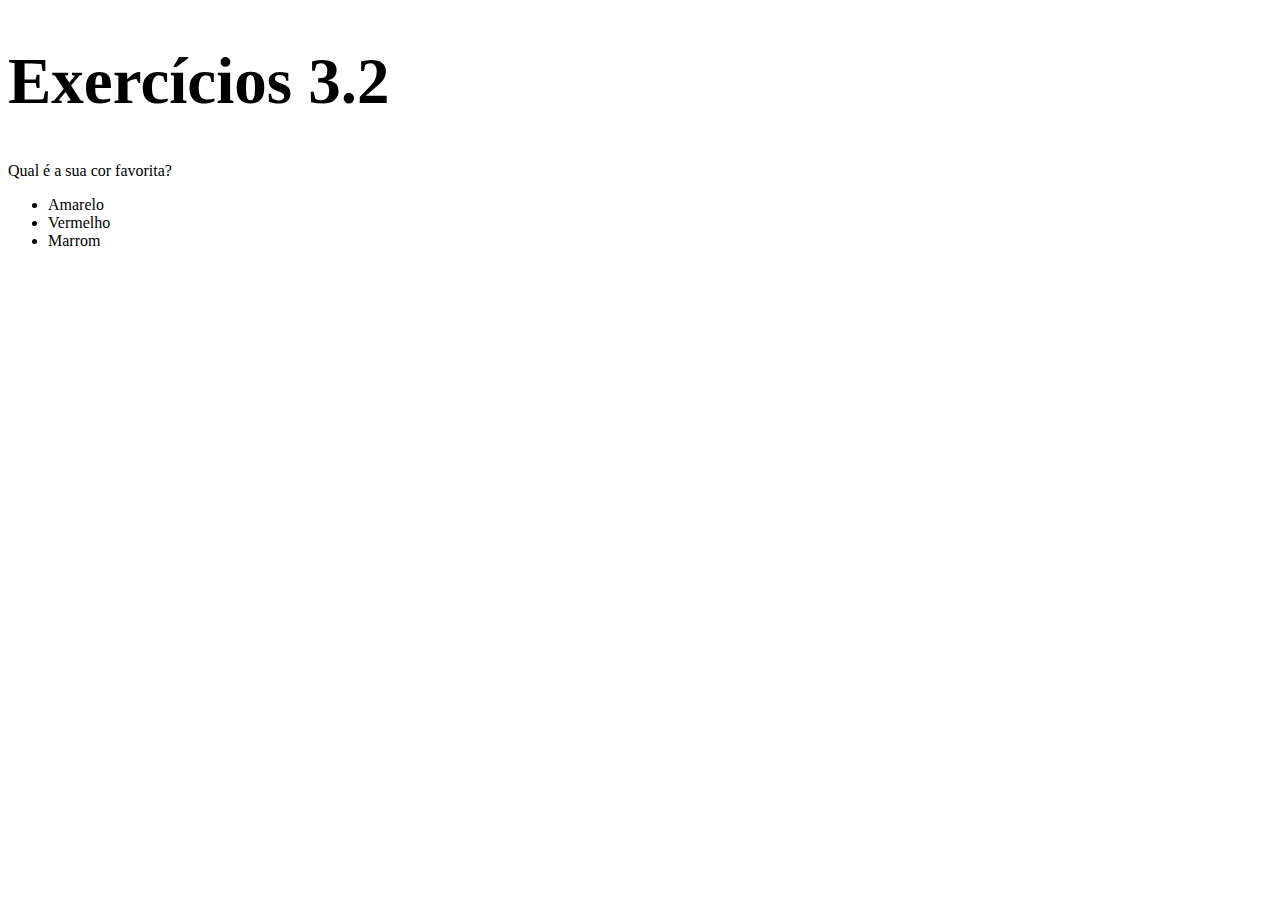
==== bloco_3/dia_2/index.html @ 4a48ccf1 "inicio desafio aula" ====
<!DOCTYPE html>
<html lang="pt-br">
  <head>
    <meta charset="UTF-8">
    <title>HTML</title>
    <style>
        h1 {
            font-size: 65px;
        }
    </style>
  </head>
  <body>
    <h1>Exercícios 3.2</h1>
    <p>Qual é a sua cor favorita?</p>
    <ul>
      <li>Amarelo</li>
      <li>Vermelho</li>
      <li>Marrom</li>
    </ul>
  </body>
</html>
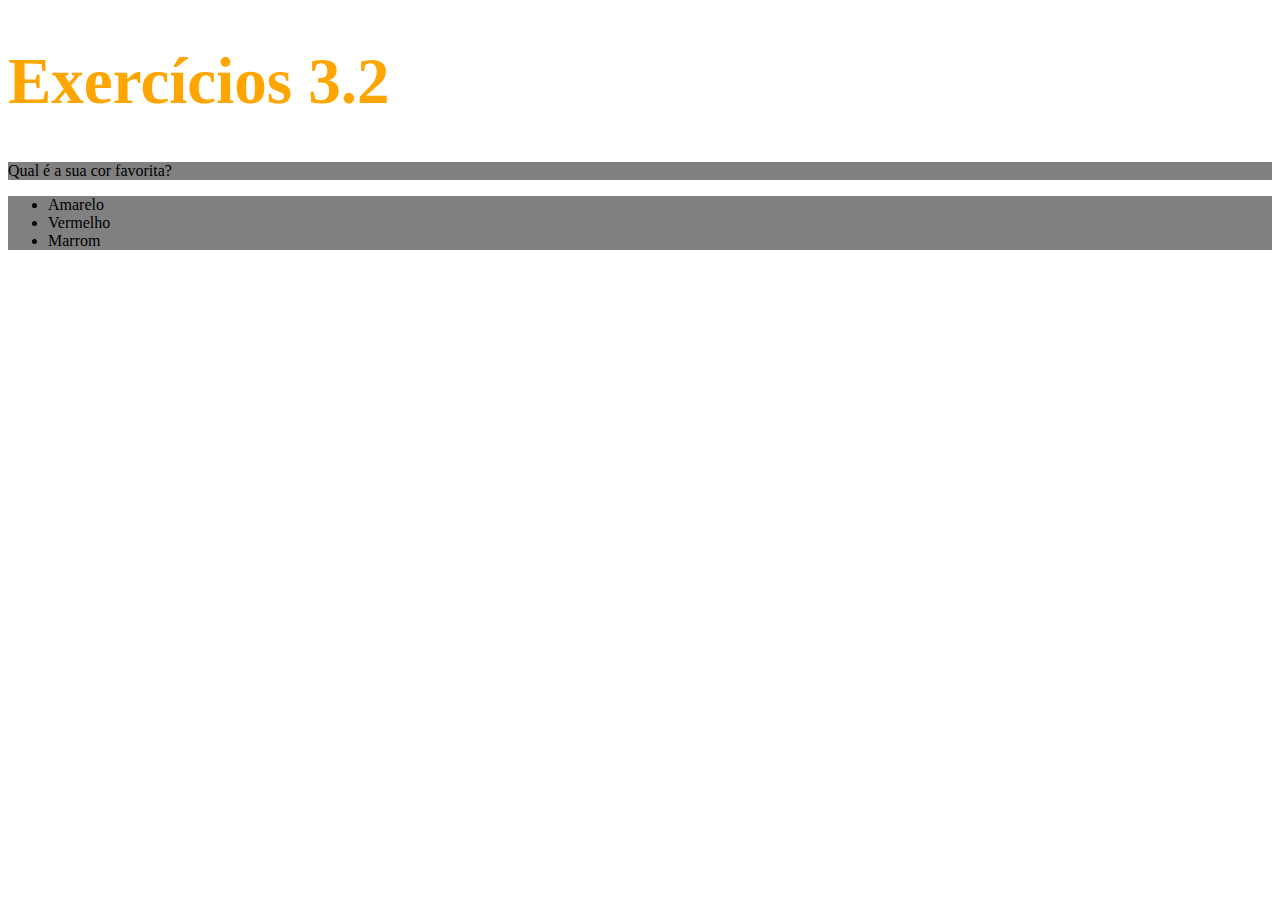
==== commit 2e08f804: "pt 1 ok" ====
--- a/bloco_3/dia_2/index.html
+++ b/bloco_3/dia_2/index.html
@@ -5,14 +5,17 @@
     <title>HTML</title>
     <style>
         h1 {
-            font-size: 65px;
+           color: orange; font-size: 65px;
+        }
+        .background-color {
+          background-color: gray;
         }
     </style>
   </head>
   <body>
     <h1>Exercícios 3.2</h1>
-    <p>Qual é a sua cor favorita?</p>
-    <ul>
+    <p class="background-color">Qual é a sua cor favorita?</p>
+    <ul class="background-color">
       <li>Amarelo</li>
       <li>Vermelho</li>
       <li>Marrom</li>
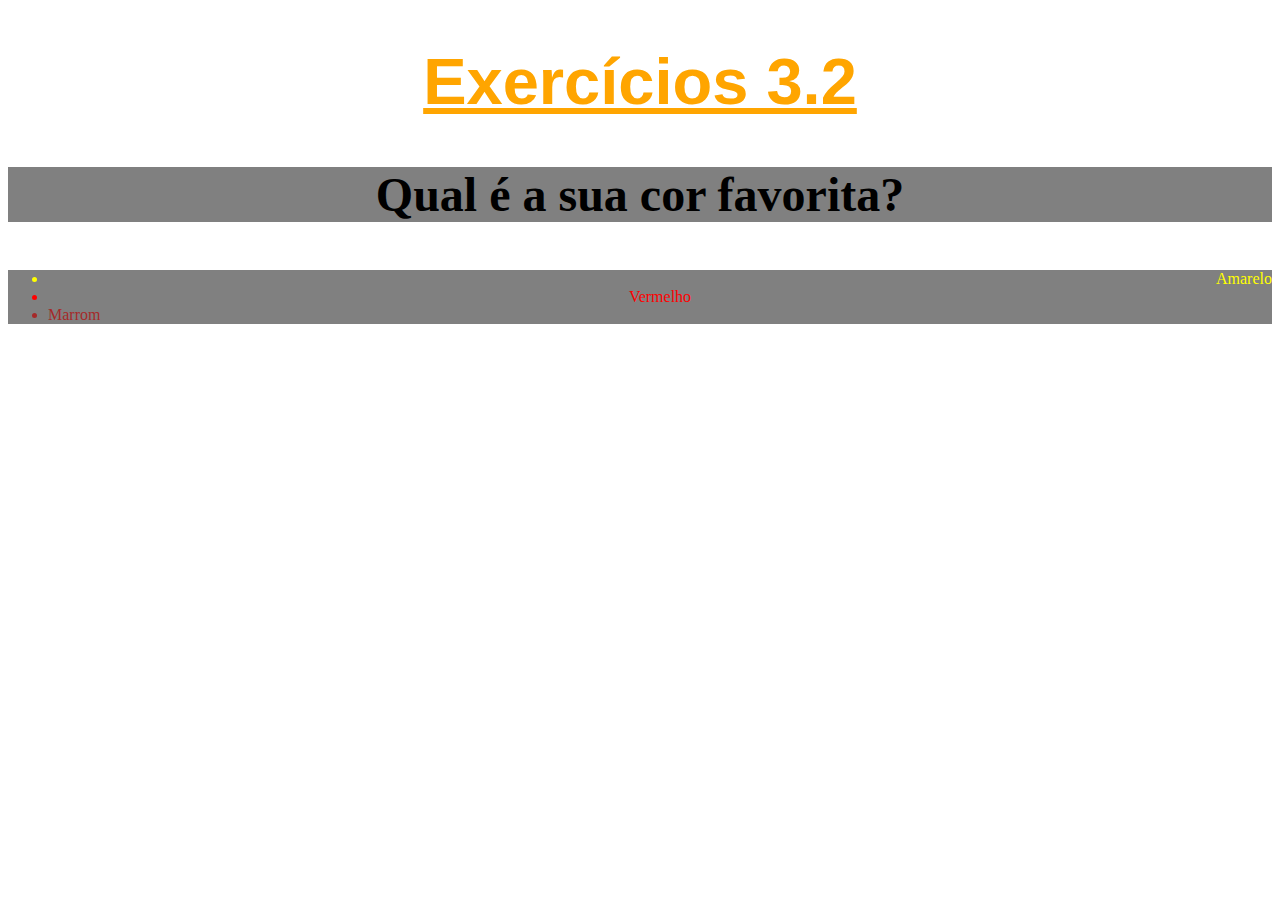
==== commit f9965938: "pt 2 concluded" ====
--- a/bloco_3/dia_2/index.html
+++ b/bloco_3/dia_2/index.html
@@ -5,20 +5,36 @@
     <title>HTML</title>
     <style>
         h1 {
-           color: orange; font-size: 65px;
+          text-decoration: underline; font-family: sans-serif; color: orange; font-size: 65px;
         }
         .background-color {
           background-color: gray;
         }
+        body {
+         text-align: center; font-size: 16px;
+        }
+        p {
+        font-size: 3em; font-weight: 600; 
+        }
+        .ama {
+          text-align: right; color: yellow;
+        }
+        .ver {
+          color: red;
+        }
+        .mar {
+          color: brown; text-align: left;
+        }
+
     </style>
   </head>
   <body>
     <h1>Exercícios 3.2</h1>
     <p class="background-color">Qual é a sua cor favorita?</p>
     <ul class="background-color">
-      <li>Amarelo</li>
-      <li>Vermelho</li>
-      <li>Marrom</li>
+      <li class="ama">Amarelo</li>
+      <li class="ver">Vermelho</li>
+      <li class="mar">Marrom</li>
     </ul>
   </body>
 </html>